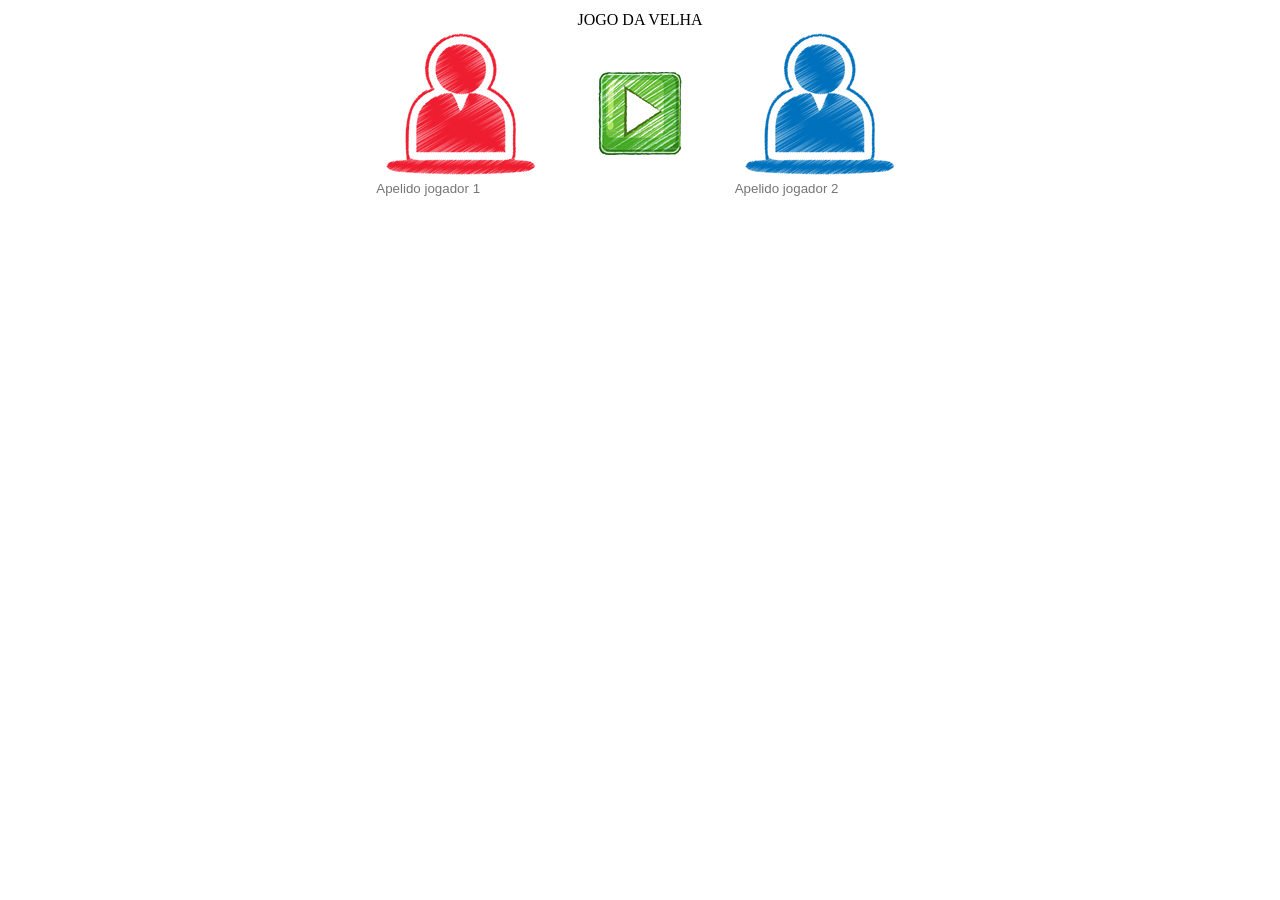
==== Jogo da Velha JQuerry/index.html @ 277965f3 "Arquivo completo adicionado sem atualização. Arquivos do jogo foram adicionados de uma vez, mas aind" ====
<!DOCTYPE HTML>
<html lang="pt-br">
	<head>
		<meta charset="UTF-8">

		<title>Jogo da velha</title>
		<script src="jquery-2.2.1.js"></script>
		<script src="jogo.js"></script>
	</head>

	<body>

		<div id="pagina_inicial" align="center">
			<table border="0" width="600px;">
				<tbody>
					<tr>
						<td colspan="3" align="center">JOGO DA VELHA</td>
					</tr>

					<tr>
						<td align="center">
							<img src="imagens/jogador_1.png" />
							<br />
							<input id="entrada_apelido_jogador_1" type="text" maxlength="10" placeholder="Apelido jogador 1" style="border: 0px;" />
						</td>
						<td align="center">
							<img id="btn_iniciar_jogo" src="imagens/iniciar.png" />
						</td>
						<td align="center">
							<img src="imagens/jogador_2.png" />
							<br />
							<input id="entrada_apelido_jogador_2" type="text" maxlength="10" placeholder="Apelido jogador 2" style="border: 0px;" />
						</td>
					</tr>
				</table>
			</table>

		</div>

		<div id="palco_jogo" style="display:none; margin-top:50px; text-align:center">
			<div style="display:inline-block;">
				<img src="imagens/jogador_1.png" />
				<br />
				<span id="nome_jogador_1"></span>
			</div>

			<div style="display:inline-block;">
				<table border="0">
					<tr>
						<td style="border-bottom: solid 1px red; border-right:solid 1px red;">
							<div class="jogada" id="a-1" style="width:100px; height:100px;"></div>
						</td>
						<td style="border-bottom: solid 1px red; border-right:solid 1px red;">
							<div class="jogada" id="a-2" style="width:100px; height:100px;"></div>
						</td>
						<td style="border-bottom: solid 1px red;">
							<div class="jogada" id="a-3" style="width:100px; height:100px;"></div>
						</td>
					</tr>
					<tr>
						<td style="border-bottom: solid 1px red; border-right:solid 1px red;">
							<div class="jogada" id="b-1" style="width:100px; height:100px;"></div>
						</td>
						<td style="border-bottom: solid 1px red; border-right:solid 1px red;">
							<div class="jogada" id="b-2" style="width:100px; height:100px;"></div>
						</td>
						<td style="border-bottom: solid 1px red;">
							<div class="jogada" id="b-3" style="width:100px; height:100px;"></div>
						</td>
					</tr>
					<tr>
						<td style="border-right: solid 1px red;">
							<div class="jogada" id="c-1" style="width:100px; height:100px;"></div>
						</td>
						<td style="border-right: solid 1px red;">
							<div class="jogada" id="c-2" style="width:100px; height:100px;"></div>
						</td>
						<td>
							<div class="jogada" id="c-3" style="width:100px; height:100px;"></div>
						</td>
					</tr>
				</table>
			</div>

			<div style="display:inline-block;">
				<img src="imagens/jogador_2.png" />
				<br />
				<span id="nome_jogador_2"></span>
			</div>
		</div>

	</body>
</html>
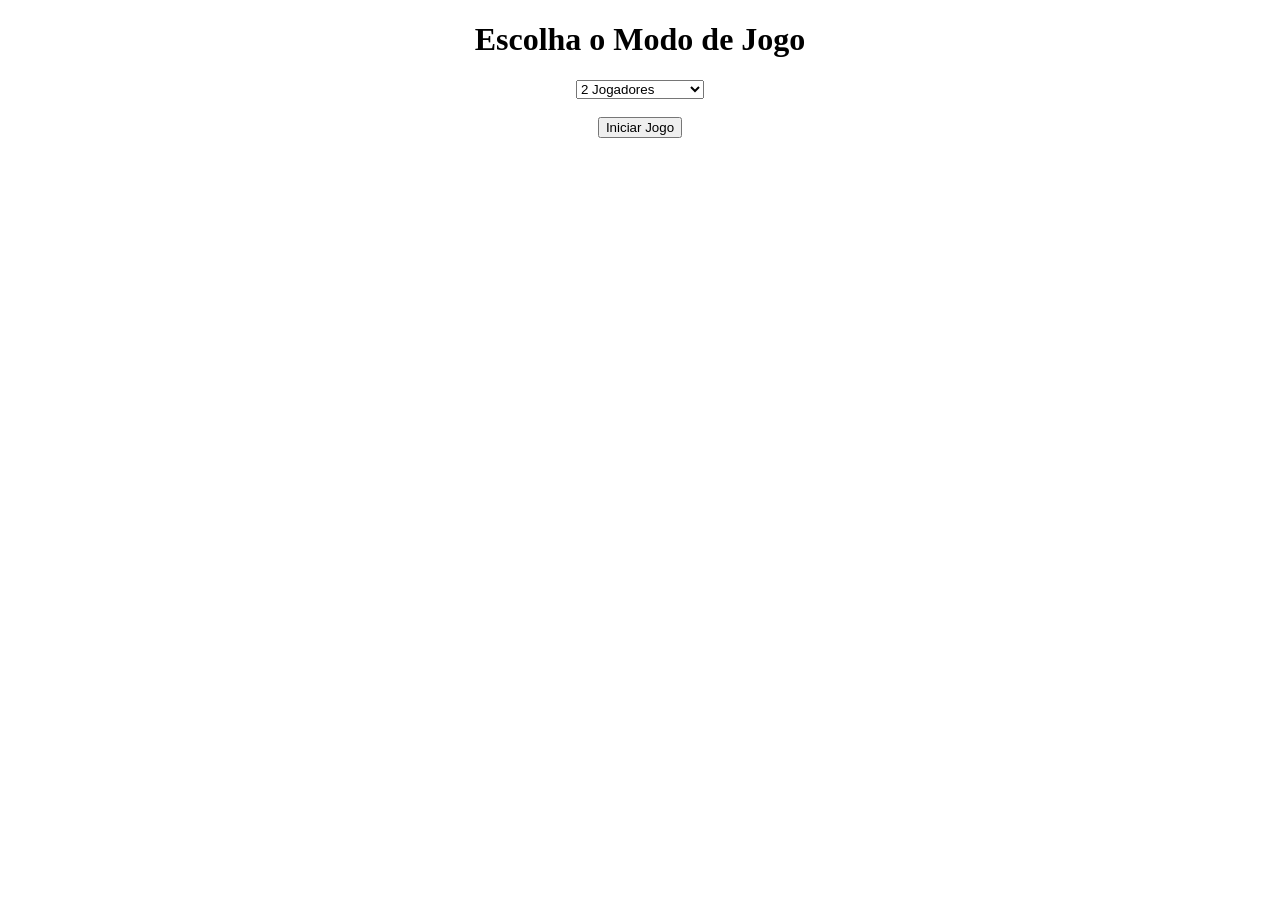
==== commit fe9afc6b: "feat: adiciona a função de jogar contra a máquina" ====
--- a/Jogo da Velha JQuerry/index.html
+++ b/Jogo da Velha JQuerry/index.html
@@ -2,15 +2,26 @@
 <html lang="pt-br">
 	<head>
 		<meta charset="UTF-8">
-
-		<title>Jogo da velha</title>
-		<script src="jquery-2.2.1.js"></script>
-		<script src="jogo.js"></script>
+		<meta name="viewport" content="width=device-width, initial-scale=1.0">
+		<link rel="stylesheet" type="text/css" href="stylesheet.css" media="screen" /><!-- Separar css do html futuramente -->
+		<title>Jogo da Velha</title>
 	</head>
 
 	<body>
 
-		<div id="pagina_inicial" align="center">
+		<!-- Seleção do modo de jogo -->
+		<div id="selecao_modo" align="center">
+			<h1>Escolha o Modo de Jogo</h1>
+			<select id="modo_jogo">
+				<option value="2jogadores">2 Jogadores</option>
+				<option value="maquina">Contra a Máquina</option>
+			</select>
+			<br><br>
+			<button id="btn_iniciar_modo">Iniciar Jogo</button>
+		</div>
+
+		<!-- Tela inicial do jogo -->
+		<div id="pagina_inicial" align="center" style="display:none;">
 			<table border="0" width="600px;">
 				<tbody>
 					<tr>
@@ -19,27 +30,27 @@
 
 					<tr>
 						<td align="center">
-							<img src="imagens/jogador_1.png" />
+							<img src="images/jogador_1.png" />
 							<br />
 							<input id="entrada_apelido_jogador_1" type="text" maxlength="10" placeholder="Apelido jogador 1" style="border: 0px;" />
 						</td>
 						<td align="center">
-							<img id="btn_iniciar_jogo" src="imagens/iniciar.png" />
+							<img id="btn_iniciar_jogo" src="images/iniciar.png" />
 						</td>
 						<td align="center">
-							<img src="imagens/jogador_2.png" />
+							<img src="images/jogador_2.png" />
 							<br />
 							<input id="entrada_apelido_jogador_2" type="text" maxlength="10" placeholder="Apelido jogador 2" style="border: 0px;" />
 						</td>
 					</tr>
 				</table>
 			</table>
-
 		</div>
 
+		<!-- Tabuleiro do jogo -->
 		<div id="palco_jogo" style="display:none; margin-top:50px; text-align:center">
 			<div style="display:inline-block;">
-				<img src="imagens/jogador_1.png" />
+				<img src="images/jogador_1.png" />
 				<br />
 				<span id="nome_jogador_1"></span>
 			</div>
@@ -83,11 +94,18 @@
 			</div>
 
 			<div style="display:inline-block;">
-				<img src="imagens/jogador_2.png" />
+				<img src="images/jogador_2.png" />
 				<br />
 				<span id="nome_jogador_2"></span>
 			</div>
 		</div>
 
+
+		<script src="./js/jquery-2.2.1.js"></script>
+		<script src="./js/jogo.js"></script>
+		<script src="./js/jogo_maquina.js"></script>
+		<script src="./js/selecao_modo.js"></script>
+
+
 	</body>
-</html>+</html>
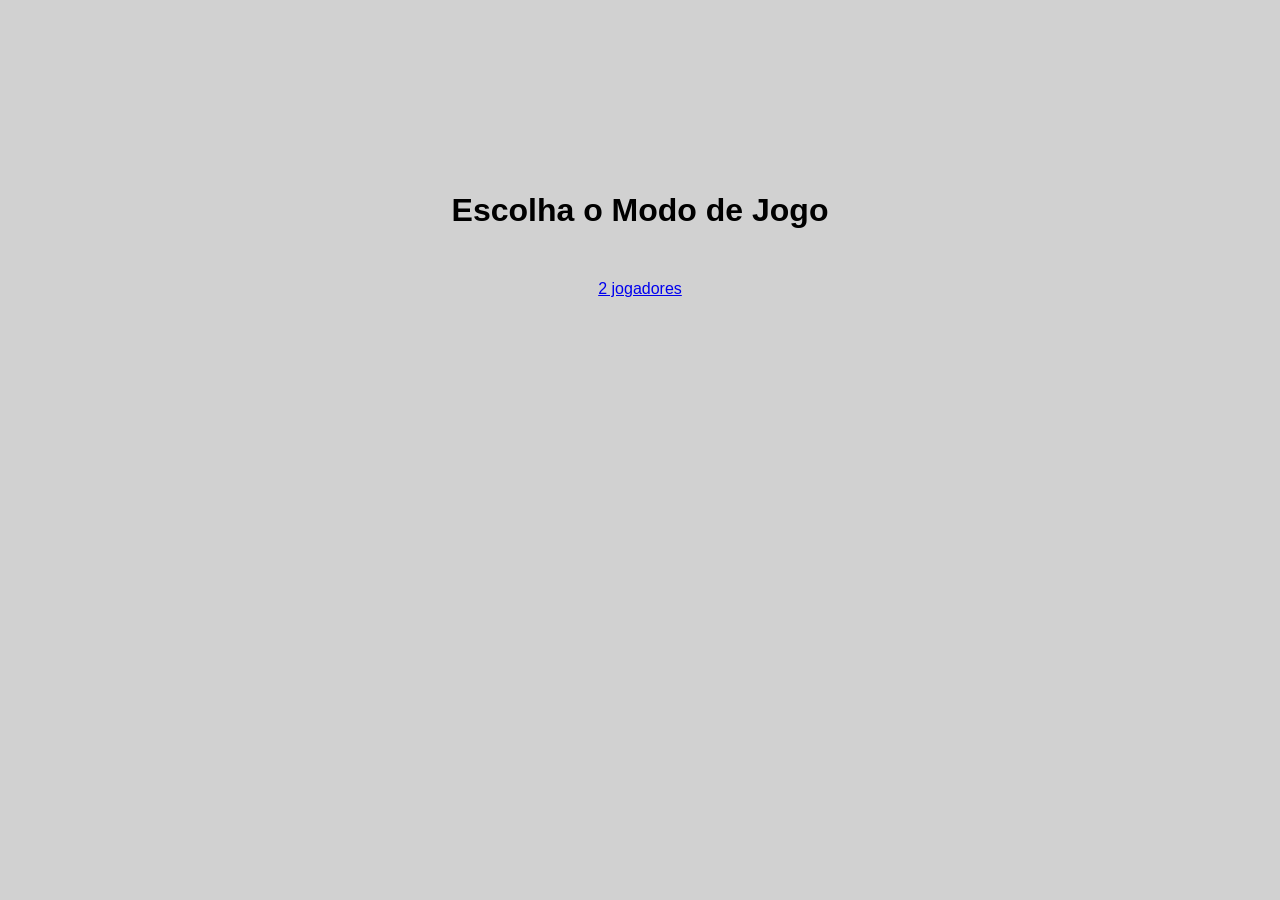
==== commit de99c159: "refactor: reorganiza o código" ====
--- a/Jogo da Velha JQuerry/index.html
+++ b/Jogo da Velha JQuerry/index.html
@@ -1,111 +1,15 @@
-<!DOCTYPE HTML>
+<!DOCTYPE html>
 <html lang="pt-br">
-	<head>
-		<meta charset="UTF-8">
-		<meta name="viewport" content="width=device-width, initial-scale=1.0">
-		<link rel="stylesheet" type="text/css" href="stylesheet.css" media="screen" /><!-- Separar css do html futuramente -->
-		<title>Jogo da Velha</title>
-	</head>
+<head>
+  <meta charset="UTF-8">
+  <title>Jogo da Velha - Escolha o modo</title>
+  <link rel="stylesheet" href="css/stylesheet.css">
+</head>
+<body>
+  <div id="selecao_modo" align="center">
+    <h1>Escolha o Modo de Jogo</h1>
+    
+    <a href="vs_player.html">2 jogadores</a>
 
-	<body>
-
-		<!-- Seleção do modo de jogo -->
-		<div id="selecao_modo" align="center">
-			<h1>Escolha o Modo de Jogo</h1>
-			<select id="modo_jogo">
-				<option value="2jogadores">2 Jogadores</option>
-				<option value="maquina">Contra a Máquina</option>
-			</select>
-			<br><br>
-			<button id="btn_iniciar_modo">Iniciar Jogo</button>
-		</div>
-
-		<!-- Tela inicial do jogo -->
-		<div id="pagina_inicial" align="center" style="display:none;">
-			<table border="0" width="600px;">
-				<tbody>
-					<tr>
-						<td colspan="3" align="center">JOGO DA VELHA</td>
-					</tr>
-
-					<tr>
-						<td align="center">
-							<img src="images/jogador_1.png" />
-							<br />
-							<input id="entrada_apelido_jogador_1" type="text" maxlength="10" placeholder="Apelido jogador 1" style="border: 0px;" />
-						</td>
-						<td align="center">
-							<img id="btn_iniciar_jogo" src="images/iniciar.png" />
-						</td>
-						<td align="center">
-							<img src="images/jogador_2.png" />
-							<br />
-							<input id="entrada_apelido_jogador_2" type="text" maxlength="10" placeholder="Apelido jogador 2" style="border: 0px;" />
-						</td>
-					</tr>
-				</table>
-			</table>
-		</div>
-
-		<!-- Tabuleiro do jogo -->
-		<div id="palco_jogo" style="display:none; margin-top:50px; text-align:center">
-			<div style="display:inline-block;">
-				<img src="images/jogador_1.png" />
-				<br />
-				<span id="nome_jogador_1"></span>
-			</div>
-
-			<div style="display:inline-block;">
-				<table border="0">
-					<tr>
-						<td style="border-bottom: solid 1px red; border-right:solid 1px red;">
-							<div class="jogada" id="a-1" style="width:100px; height:100px;"></div>
-						</td>
-						<td style="border-bottom: solid 1px red; border-right:solid 1px red;">
-							<div class="jogada" id="a-2" style="width:100px; height:100px;"></div>
-						</td>
-						<td style="border-bottom: solid 1px red;">
-							<div class="jogada" id="a-3" style="width:100px; height:100px;"></div>
-						</td>
-					</tr>
-					<tr>
-						<td style="border-bottom: solid 1px red; border-right:solid 1px red;">
-							<div class="jogada" id="b-1" style="width:100px; height:100px;"></div>
-						</td>
-						<td style="border-bottom: solid 1px red; border-right:solid 1px red;">
-							<div class="jogada" id="b-2" style="width:100px; height:100px;"></div>
-						</td>
-						<td style="border-bottom: solid 1px red;">
-							<div class="jogada" id="b-3" style="width:100px; height:100px;"></div>
-						</td>
-					</tr>
-					<tr>
-						<td style="border-right: solid 1px red;">
-							<div class="jogada" id="c-1" style="width:100px; height:100px;"></div>
-						</td>
-						<td style="border-right: solid 1px red;">
-							<div class="jogada" id="c-2" style="width:100px; height:100px;"></div>
-						</td>
-						<td>
-							<div class="jogada" id="c-3" style="width:100px; height:100px;"></div>
-						</td>
-					</tr>
-				</table>
-			</div>
-
-			<div style="display:inline-block;">
-				<img src="images/jogador_2.png" />
-				<br />
-				<span id="nome_jogador_2"></span>
-			</div>
-		</div>
-
-
-		<script src="./js/jquery-2.2.1.js"></script>
-		<script src="./js/jogo.js"></script>
-		<script src="./js/jogo_maquina.js"></script>
-		<script src="./js/selecao_modo.js"></script>
-
-
-	</body>
+</body>
 </html>
--- a/Jogo da Velha JQuerry/css/stylesheet.css
+++ b/Jogo da Velha JQuerry/css/stylesheet.css
@@ -0,0 +1,17 @@
+ * {
+    padding: 0;
+    margin: 0;
+ }
+
+ body {
+    font-family: Verdana, Geneva, Tahoma, sans-serif;
+    padding: 10%;
+    margin-top: 5%;
+    background-color: #d1d1d1;
+ }
+
+ h1 {
+    margin-bottom: 5%;
+ }
+
+ 
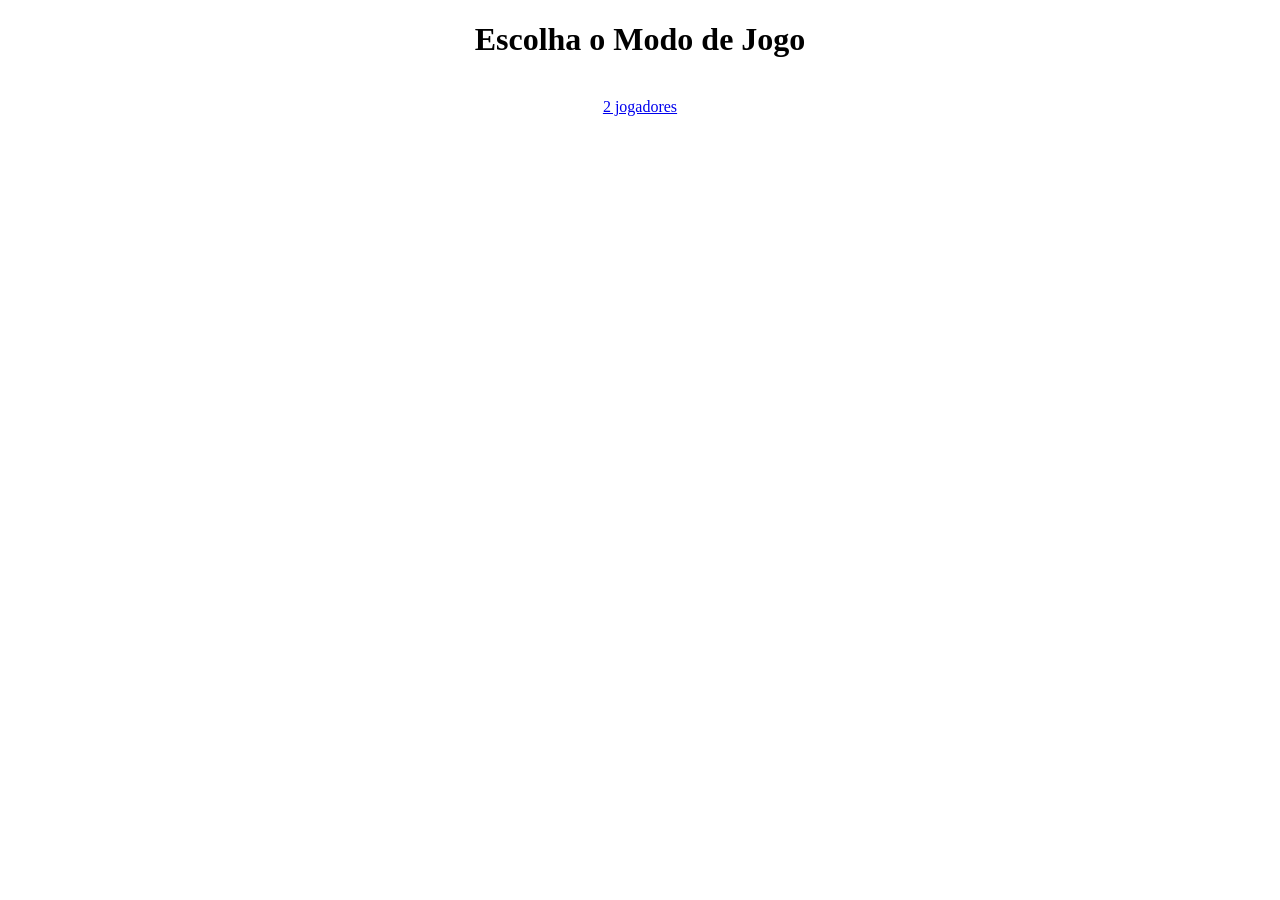
==== commit 07d90acc: "fix: corrige bugs no jogo" ====
--- a/Jogo da Velha JQuerry/index.html
+++ b/Jogo da Velha JQuerry/index.html
@@ -6,10 +6,14 @@
   <link rel="stylesheet" href="css/stylesheet.css">
 </head>
 <body>
-  <div id="selecao_modo" align="center">
+
+  <div align="center">
     <h1>Escolha o Modo de Jogo</h1>
+
+	<br>
     
-    <a href="vs_player.html">2 jogadores</a>
+    <a href="vs_jogador.html">2 jogadores</a>
+  </div>
 
 </body>
 </html>
